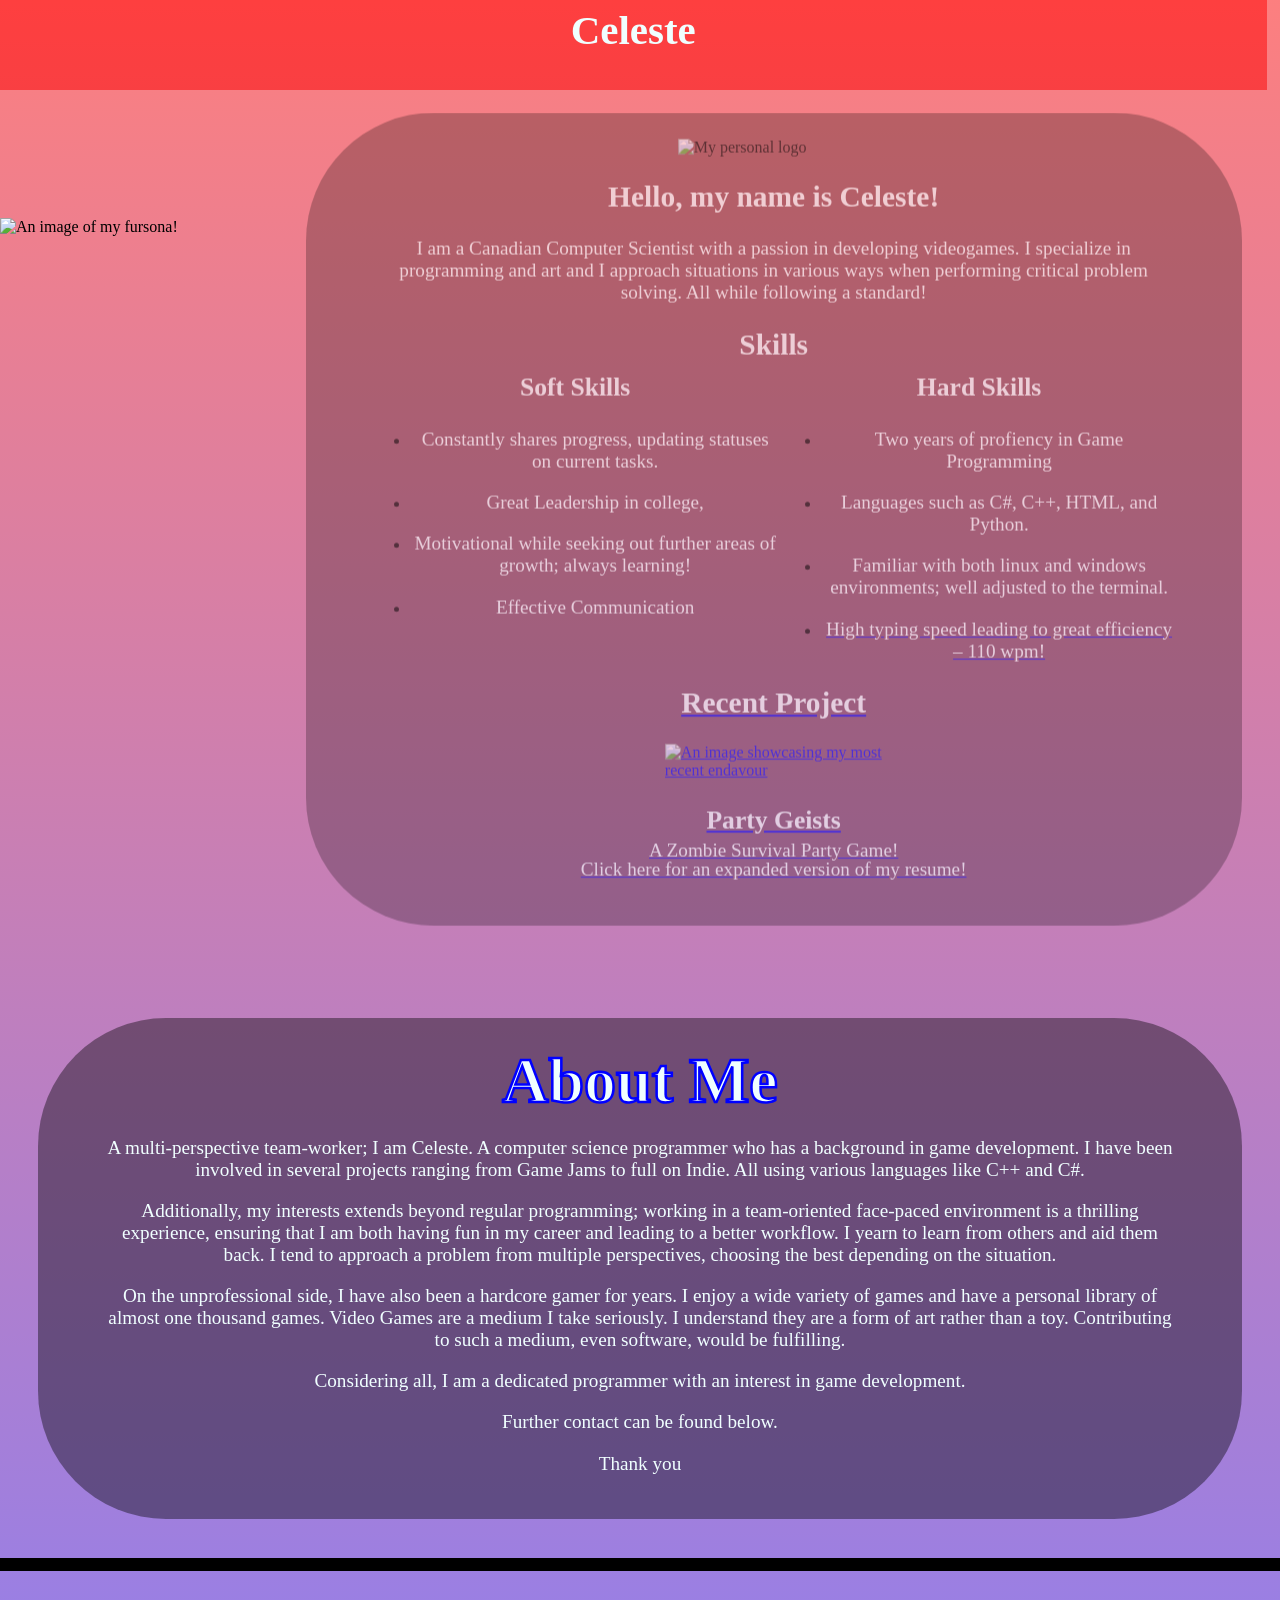
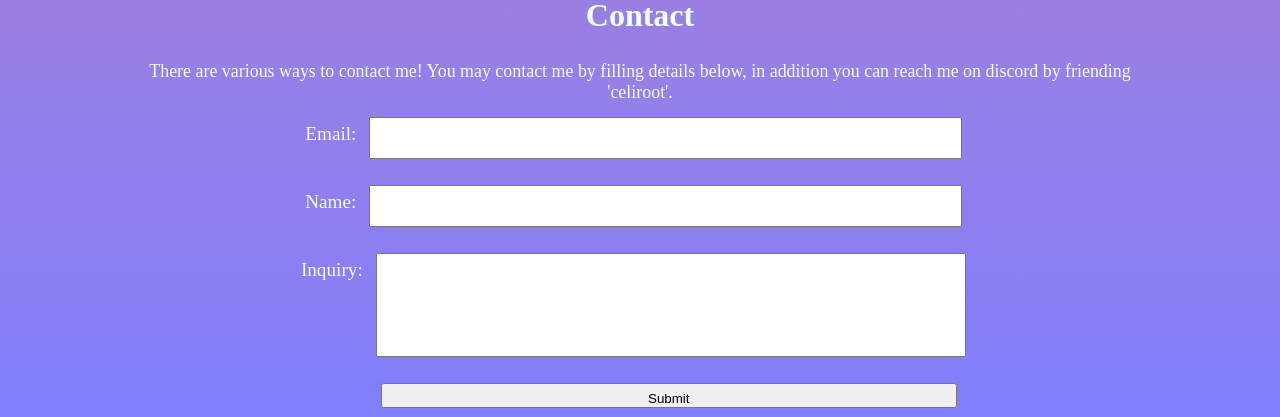
==== index.html @ c0ea1717 "fixed up website" ====
<!-- dummy index html to redirect to actual index html. Doing this for organization. -->

<!DOCTYPE html>
<html lang="en">
    <head>
		<meta http-equiv="refresh" content="0;url=Webpages/HTML/Professional/AboutMe.html"/>
		<link href="Webpages/CSS/Index.css" rel="stylesheet">
        <title>
            About Me
        </title>
	</head>

	<body>
		<h2> 
			If not redirected, 
			<a href="Webpages/HTML/Professional/AboutMe.html"> 
				click here. 
			</a> 
		</h2>
	</body>
</html>
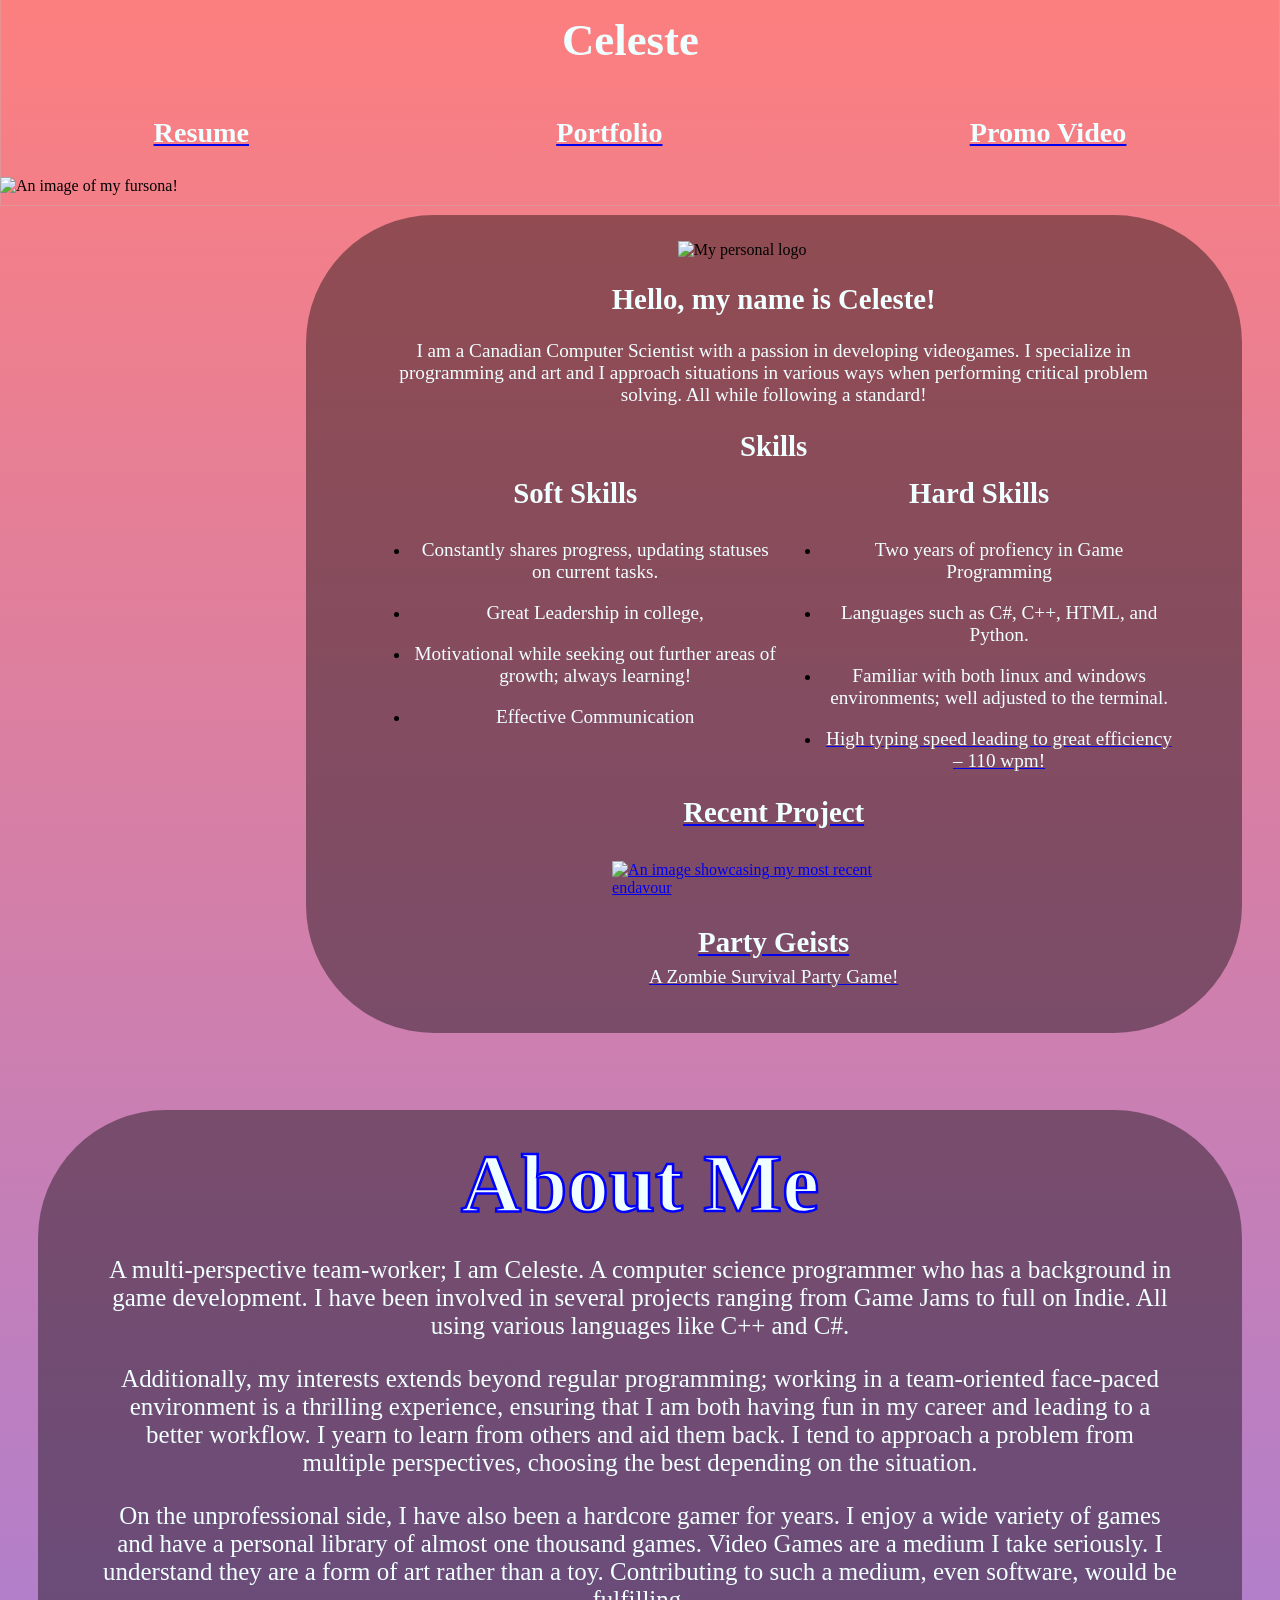
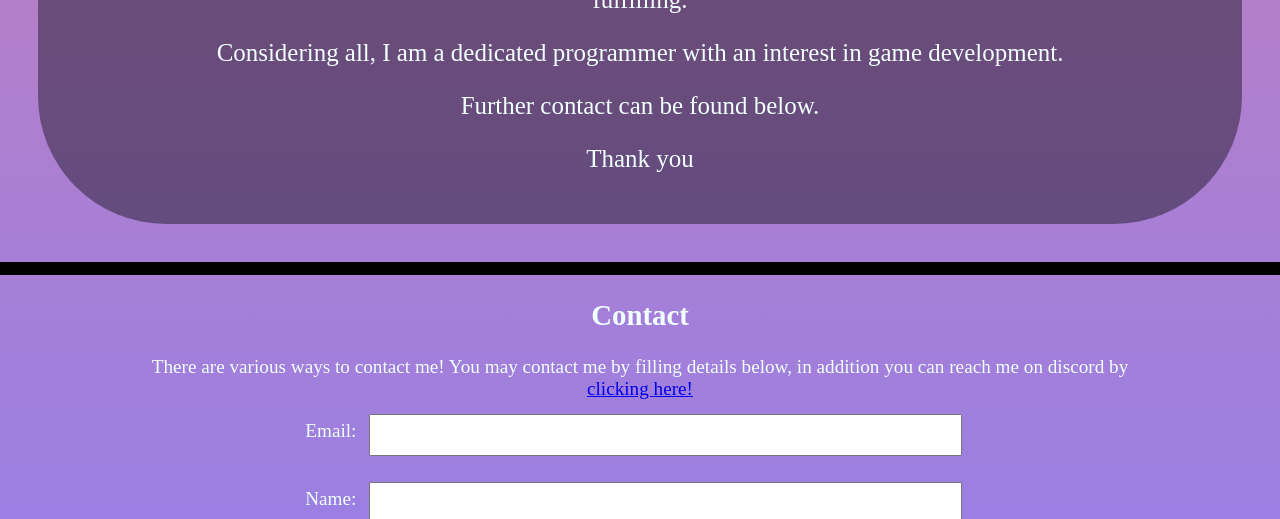
==== commit c0b32508: "fixed index to not destroy itself" ====
--- a/index.html
+++ b/index.html
@@ -13,7 +13,7 @@
 	<body>
 		<h2> 
 			If not redirected, 
-			<a href="Webpages/HTML/Professional/AboutMe.html"> 
+			<a href="Webpages/HTML/Professional/Resume.html"> 
 				click here. 
 			</a> 
 		</h2>
--- a/Webpages/CSS/Index.css
+++ b/Webpages/CSS/Index.css
@@ -0,0 +1,35 @@
+/* Universal Changes */
+
+	/* Background */
+
+		body {
+			align-items: center;
+			background-image: radial-gradient(grey, grey, black);
+			background-size: 100vw 55vw;
+			align-content: center;
+		}
+
+
+		main
+		{
+			padding-top: 5vw;
+			padding-bottom: 5vw;
+
+			padding-left: 10vw;
+			padding-right: 10vw;
+		}
+
+		p
+		{
+			font-size: 200%;
+		}
+/* Text */
+
+		h2 {
+			padding-top: 15vw;
+			margin: 0vw;
+			font-size: 3vw;
+			text-align: center;
+			color: white;
+			text-shadow: 1vw 1vw black;
+		}
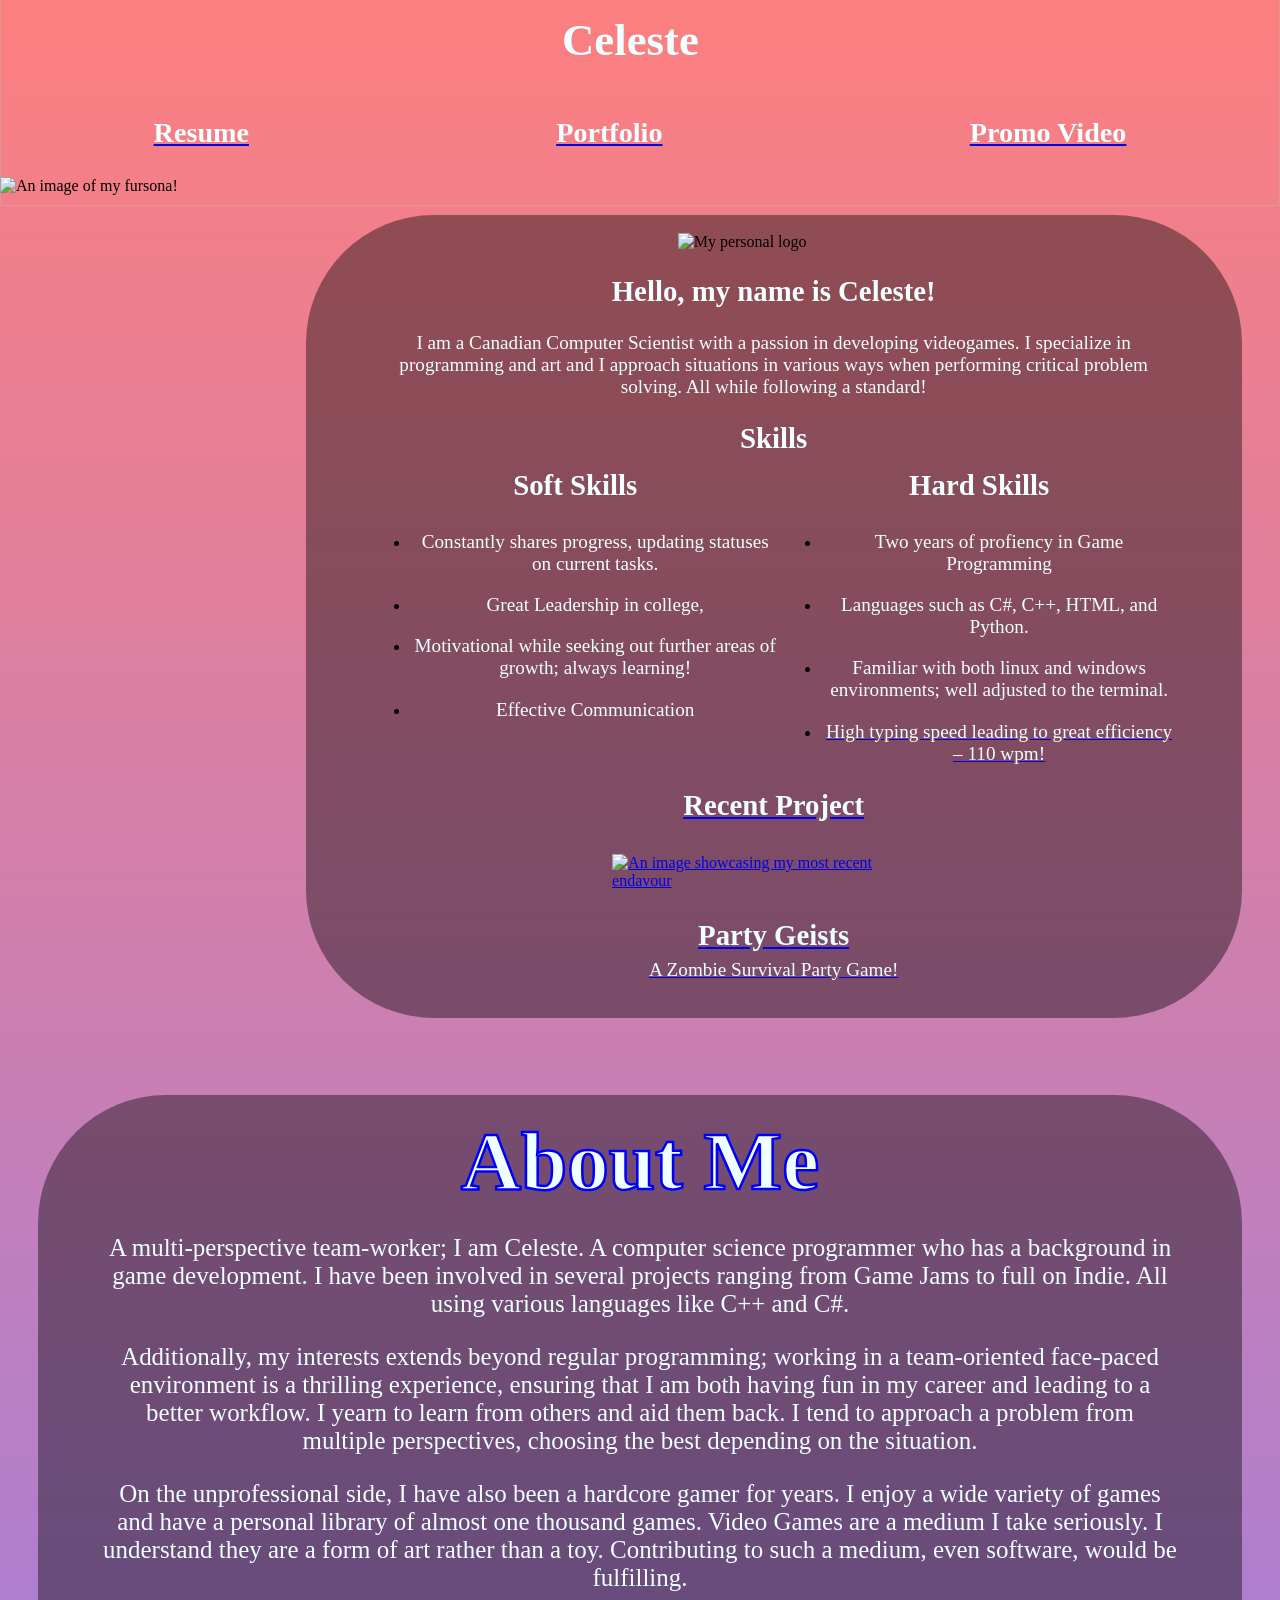
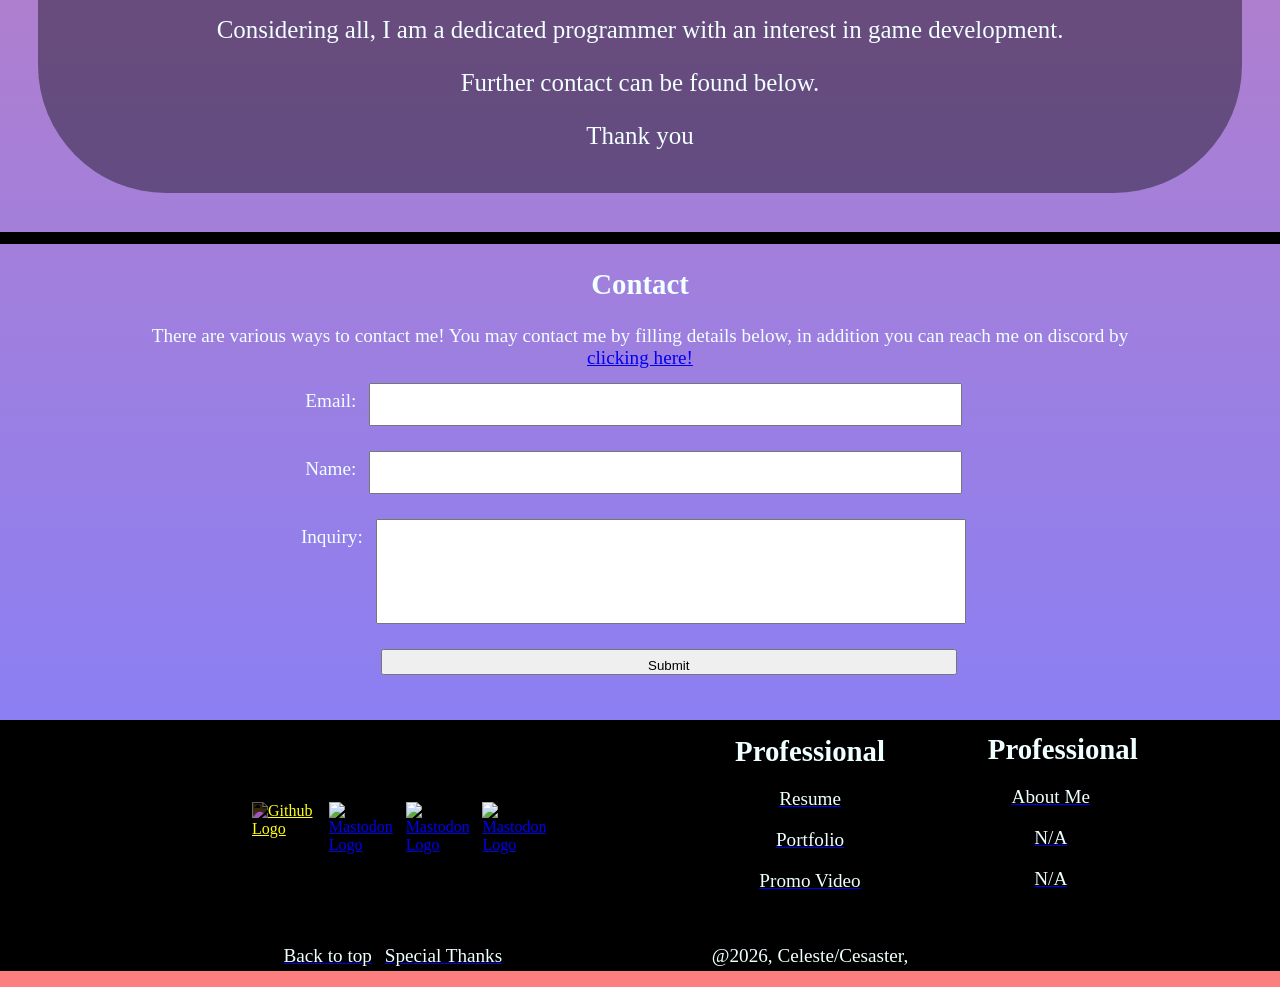
==== commit a46e4d0e: "ofc things exploded SOBBB" ====
--- a/index.html
+++ b/index.html
@@ -3,7 +3,7 @@
 <!DOCTYPE html>
 <html lang="en">
     <head>
-		<meta http-equiv="refresh" content="0;url=Webpages/HTML/Professional/AboutMe.html"/>
+		<meta http-equiv="refresh" content="0;url=Webpages/HTML/Professional/Resume.html"/>
 		<link href="Webpages/CSS/Index.css" rel="stylesheet">
         <title>
             About Me
